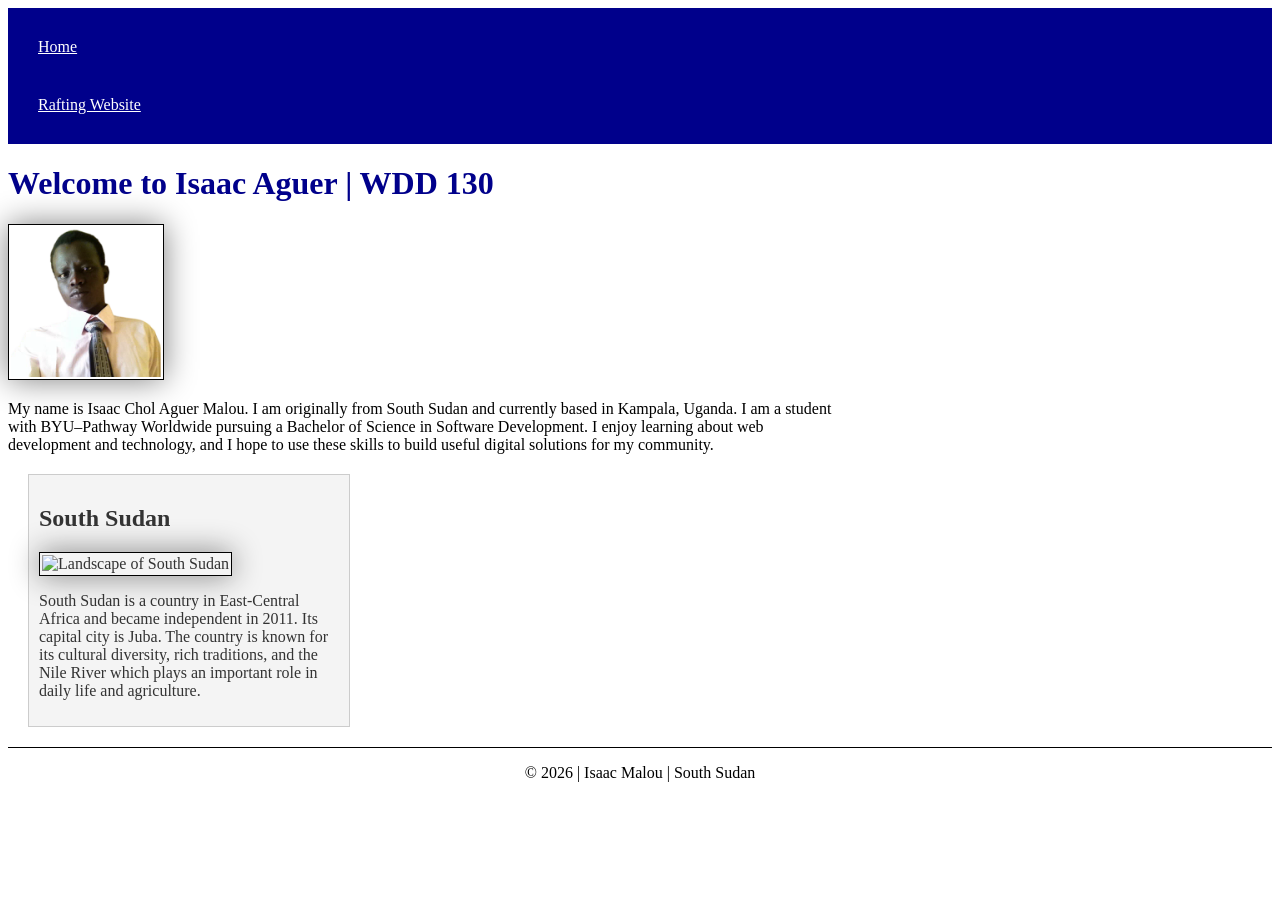
==== index.html @ c9b92ed8 "home page enhancement" ====
<!DOCTYPE html>
<html lang="en">

<head>
    <meta charset="UTF-8">
    <meta name="viewport" content="width=device-width, initial-scale=1.0">
    <title>Isaac Malou | WDD 130</title>

    <meta name="description"
      content="Isaac Malou WDD 130 course home page showcasing web development learning and projects.">
    <meta name="author" content="Isaac Malou">

    <link rel="stylesheet" href="styles/styles.css">
</head>

<body>

    <header>
        <nav>
            <a href="#">Home</a>
            <a href="wwr/">Rafting Website</a>
        </nav>
    </header>

    <main>
        <h1>Welcome to Isaac Aguer | WDD 130</h1>

        <img src="images/profile.png" alt="Isaac Malou">

        <p>
            My name is Isaac Chol Aguer Malou. I am originally from South Sudan and currently based
            in
            Kampala, Uganda.
            I am a student with BYU–Pathway Worldwide pursuing a Bachelor of Science in Software
            Development.
            I enjoy learning about web development and technology, and I hope to use these skills to
            build useful
            digital solutions for my community.
        </p>
    </main>

    <aside>
        <h2>South Sudan</h2>

        <img src="images/southsudan.jpg" alt="Landscape of South Sudan">

        <p>
            South Sudan is a country in East-Central Africa and became independent in 2011.
            Its capital city is Juba. The country is known for its cultural diversity,
            rich traditions, and the Nile River which plays an important role in daily life
            and agriculture.
        </p>
    </aside>

    <footer>
        <p>&copy; 2026 | Isaac Malou | South Sudan</p>
    </footer>

</body>

</html>
---- styles/styles.css ----
nav {
    background-color: darkblue;
    padding: 10px;
}

nav a {
    color: white;
    display: block;
    padding: 20px;
}

h1 {
    color: darkblue;
}

img {
    width: 150px;
    height: auto;
    border: 1px solid black;
    padding: 2px;
    box-shadow: 0 0 30px gray;
}

main {
    max-width: 840px;
}

main img {
    width: 150px;
    height: auto;
}

p {
    padding: 0;
}

aside {
    width: 300px;
    margin: 20px;
    border: 1px solid #ccc;
    padding: 10px;
    background-color: #f4f4f4;
    color: #333;
}

aside img {
    width: 200px;
    height: auto;
}

footer {
    margin-top: 15px;
    border-top: 1px solid #000;
    text-align: center;
}
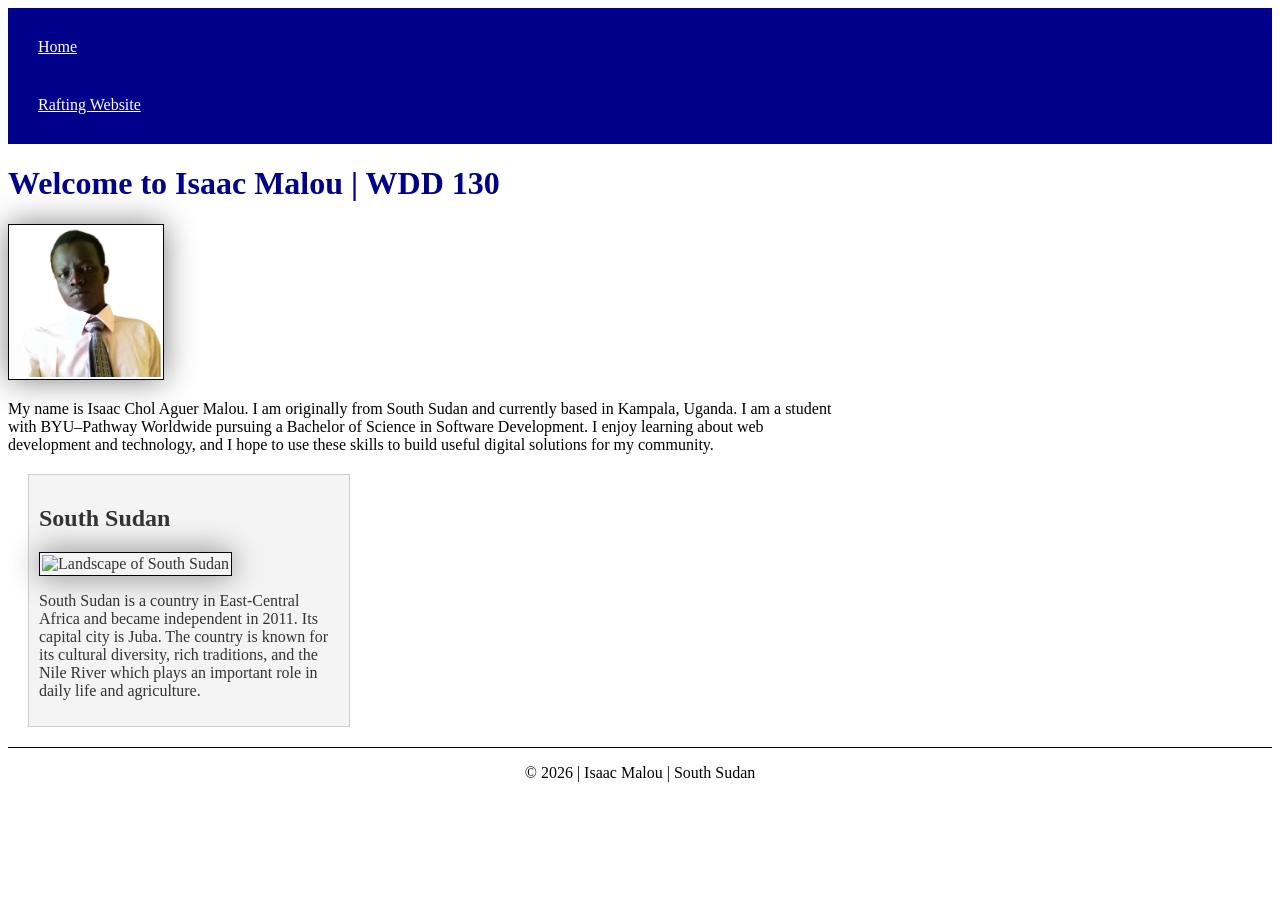
==== commit 82454b82: "home page enhance" ====
--- a/index.html
+++ b/index.html
@@ -23,7 +23,7 @@
     </header>
 
     <main>
-        <h1>Welcome to Isaac Aguer | WDD 130</h1>
+        <h1>Welcome to Isaac Malou | WDD 130</h1>
 
         <img src="images/profile.png" alt="Isaac Malou">
 
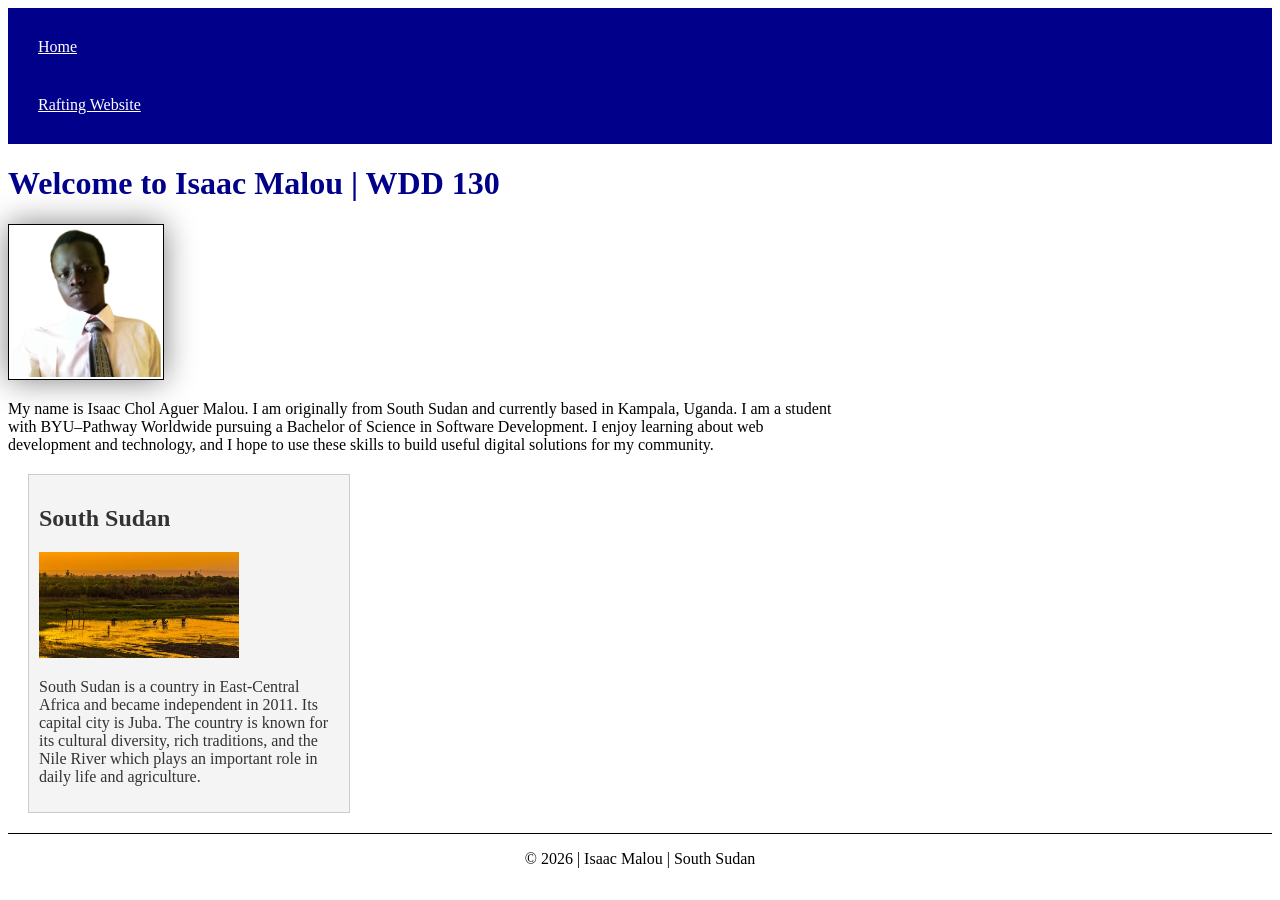
==== commit 5926406d: "commit image" ====
--- a/index.html
+++ b/index.html
@@ -42,7 +42,7 @@
     <aside>
         <h2>South Sudan</h2>
 
-        <img src="images/southsudan.jpg" alt="Landscape of South Sudan">
+        <img src="images/Southsudan.jpg" alt="Landscape of South Sudan">
 
         <p>
             South Sudan is a country in East-Central Africa and became independent in 2011.
--- a/styles/styles.css
+++ b/styles/styles.css
@@ -13,14 +13,6 @@
     color: darkblue;
 }
 
-img {
-    width: 150px;
-    height: auto;
-    border: 1px solid black;
-    padding: 2px;
-    box-shadow: 0 0 30px gray;
-}
-
 main {
     max-width: 840px;
 }
@@ -28,10 +20,9 @@
 main img {
     width: 150px;
     height: auto;
-}
-
-p {
-    padding: 0;
+    border: 1px solid black;
+    padding: 2px;
+    box-shadow: 0 0 30px gray;
 }
 
 aside {
@@ -48,6 +39,10 @@
     height: auto;
 }
 
+p {
+    padding: 0;
+}
+
 footer {
     margin-top: 15px;
     border-top: 1px solid #000;
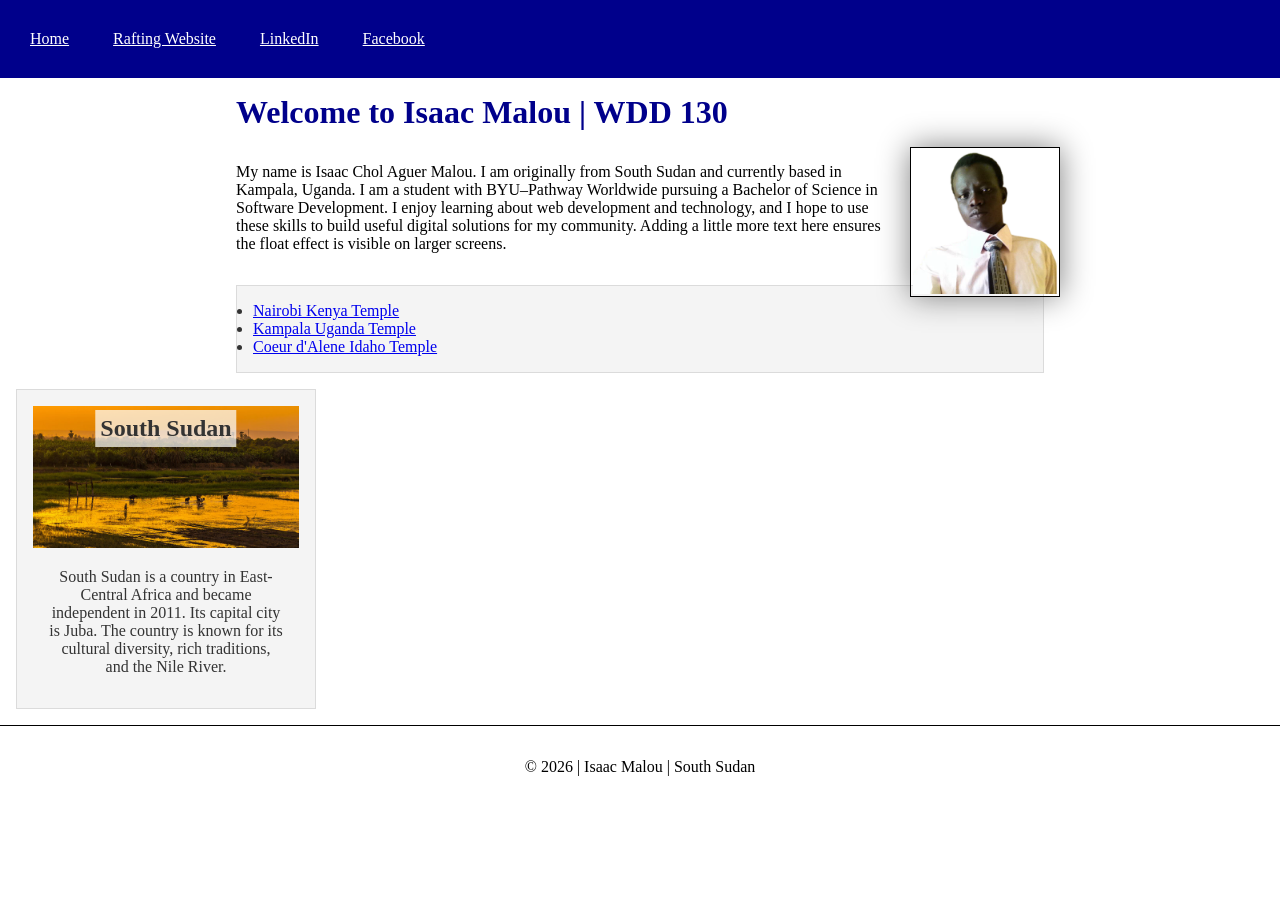
==== commit 34405751: "hompage w03 update" ====
--- a/index.html
+++ b/index.html
@@ -5,57 +5,58 @@
     <meta charset="UTF-8">
     <meta name="viewport" content="width=device-width, initial-scale=1.0">
     <title>Isaac Malou | WDD 130</title>
-
-    <meta name="description"
-      content="Isaac Malou WDD 130 course home page showcasing web development learning and projects.">
+    <meta name="description" content="Isaac Malou WDD 130 course home page showcasing web development learning and projects.">
     <meta name="author" content="Isaac Malou">
-
     <link rel="stylesheet" href="styles/styles.css">
 </head>
 
 <body>
-
     <header>
         <nav>
             <a href="#">Home</a>
             <a href="wwr/">Rafting Website</a>
+            <!-- Social Links -->
+            <a href="https://www.linkedin.com" target="_blank">LinkedIn</a>
+            <a href="https://www.facebook.com" target="_blank">Facebook</a>
         </nav>
     </header>
 
     <main>
         <h1>Welcome to Isaac Malou | WDD 130</h1>
 
+        <!-- Image placed BEFORE paragraph for correct floating -->
         <img src="images/profile.png" alt="Isaac Malou">
 
         <p>
-            My name is Isaac Chol Aguer Malou. I am originally from South Sudan and currently based
-            in
-            Kampala, Uganda.
-            I am a student with BYU–Pathway Worldwide pursuing a Bachelor of Science in Software
-            Development.
-            I enjoy learning about web development and technology, and I hope to use these skills to
-            build useful
-            digital solutions for my community.
+            My name is Isaac Chol Aguer Malou. I am originally from South Sudan and currently based in Kampala, Uganda.
+            I am a student with BYU–Pathway Worldwide pursuing a Bachelor of Science in Software Development.
+            I enjoy learning about web development and technology, and I hope to use these skills to build useful
+            digital solutions for my community. Adding a little more text here ensures the float effect is visible 
+            on larger screens.
         </p>
+    
+        <!-- Temple list with box class -->
+        <ul class="box">
+            <li><a href="https://www.churchofjesuschrist.org" target="_blank">Nairobi Kenya Temple</a></li>
+            <li><a href="https://www.churchofjesuschrist.org" target="_blank">Kampala Uganda Temple</a></li>
+            <li><a href="https://www.churchofjesuschrist.org" target="_blank">Coeur d'Alene Idaho Temple</a></li>
+        </ul>
     </main>
 
-    <aside>
+    <!-- Aside with box class -->
+    <aside class="box">
         <h2>South Sudan</h2>
-
-        <img src="images/Southsudan.jpg" alt="Landscape of South Sudan">
-
+        <img src="images/southsudan.jpg" alt="Landscape of South Sudan">
         <p>
             South Sudan is a country in East-Central Africa and became independent in 2011.
             Its capital city is Juba. The country is known for its cultural diversity,
-            rich traditions, and the Nile River which plays an important role in daily life
-            and agriculture.
+            rich traditions, and the Nile River.
         </p>
     </aside>
 
     <footer>
         <p>&copy; 2026 | Isaac Malou | South Sudan</p>
     </footer>
-
 </body>
 
-</html>+</html>
--- a/styles/styles.css
+++ b/styles/styles.css
@@ -1,3 +1,10 @@
+/* Universal Selector */
+* {
+    margin: 0;
+    padding: 0;
+    box-sizing: border-box;
+}
+
 nav {
     background-color: darkblue;
     padding: 10px;
@@ -5,16 +12,18 @@
 
 nav a {
     color: white;
-    display: block;
+    display: inline-block; /* Changed to inline-block so they sit side-by-side */
     padding: 20px;
 }
 
 h1 {
     color: darkblue;
+    padding: 1rem;
 }
 
 main {
     max-width: 840px;
+    margin: 0 auto; /* Centers the content */
 }
 
 main img {
@@ -23,28 +32,47 @@
     border: 1px solid black;
     padding: 2px;
     box-shadow: 0 0 30px gray;
+    float: right;
+    margin-left: 15px;
 }
 
 aside {
     width: 300px;
-    margin: 20px;
-    border: 1px solid #ccc;
-    padding: 10px;
-    background-color: #f4f4f4;
-    color: #333;
+    position: relative; /* Required for the absolute heading overlay */
+    text-align: center;
 }
 
 aside img {
-    width: 200px;
+    width: 100%; /* Makes image fit the aside width */
     height: auto;
 }
 
+/* Absolute Positioning for Heading Overlay */
+aside h2 {
+    position: absolute;
+    top: 20px;
+    left: 50%;
+    transform: translateX(-50%); /* Centers the text over the image */
+    background-color: rgba(255, 255, 255, 0.7); /* Optional: makes text readable */
+    padding: 5px;
+}
+
 p {
-    padding: 0;
+    padding: 1rem;
 }
 
 footer {
     margin-top: 15px;
     border-top: 1px solid #000;
     text-align: center;
-}+    padding: 1rem;
+}
+
+/* Class Selectors */
+.box {
+    margin: 1rem;
+    border: 1px solid rgb(0 0 0 / 10%);
+    padding: 1rem;
+    background-color: #f4f4f4;
+    color: #333;
+}
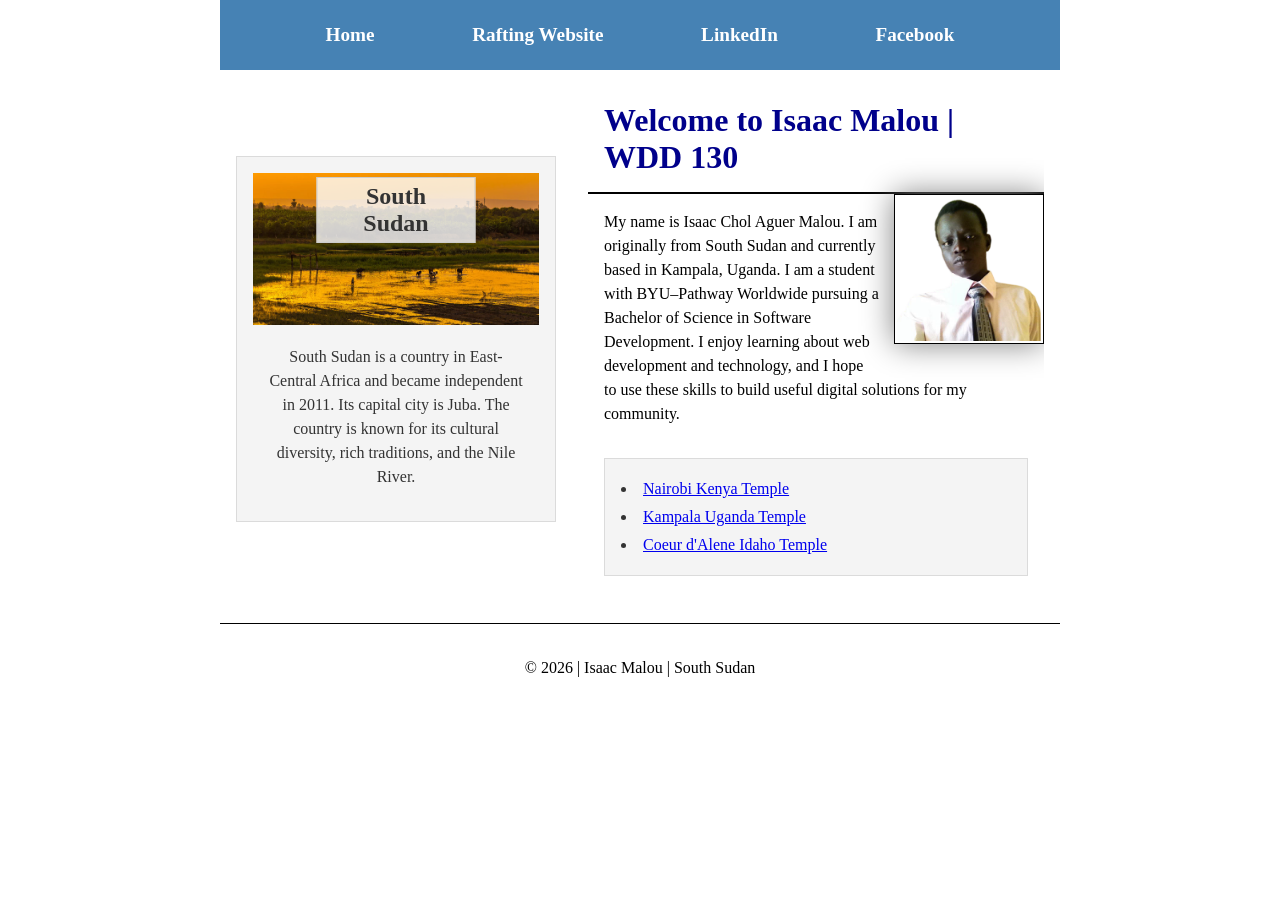
==== commit c81eba4f: "homepage enhancement" ====
--- a/index.html
+++ b/index.html
@@ -14,49 +14,48 @@
     <header>
         <nav>
             <a href="#">Home</a>
-            <a href="wwr/">Rafting Website</a>
-            <!-- Social Links -->
+            <a href="wwr//about.html">Rafting Website</a>
             <a href="https://www.linkedin.com" target="_blank">LinkedIn</a>
             <a href="https://www.facebook.com" target="_blank">Facebook</a>
         </nav>
     </header>
 
-    <main>
-        <h1>Welcome to Isaac Malou | WDD 130</h1>
+    <div class="grid">
 
-        <!-- Image placed BEFORE paragraph for correct floating -->
-        <img src="images/profile.png" alt="Isaac Malou">
+        <main>
+            <h1>Welcome to Isaac Malou | WDD 130</h1>
 
-        <p>
-            My name is Isaac Chol Aguer Malou. I am originally from South Sudan and currently based in Kampala, Uganda.
-            I am a student with BYU–Pathway Worldwide pursuing a Bachelor of Science in Software Development.
-            I enjoy learning about web development and technology, and I hope to use these skills to build useful
-            digital solutions for my community. Adding a little more text here ensures the float effect is visible 
-            on larger screens.
-        </p>
-    
-        <!-- Temple list with box class -->
-        <ul class="box">
-            <li><a href="https://www.churchofjesuschrist.org" target="_blank">Nairobi Kenya Temple</a></li>
-            <li><a href="https://www.churchofjesuschrist.org" target="_blank">Kampala Uganda Temple</a></li>
-            <li><a href="https://www.churchofjesuschrist.org" target="_blank">Coeur d'Alene Idaho Temple</a></li>
-        </ul>
-    </main>
+            <img src="images/profile.png" alt="Isaac Malou">
 
-    <!-- Aside with box class -->
-    <aside class="box">
-        <h2>South Sudan</h2>
-        <img src="images/southsudan.jpg" alt="Landscape of South Sudan">
-        <p>
-            South Sudan is a country in East-Central Africa and became independent in 2011.
-            Its capital city is Juba. The country is known for its cultural diversity,
-            rich traditions, and the Nile River.
-        </p>
-    </aside>
+            <p>
+                My name is Isaac Chol Aguer Malou. I am originally from South Sudan and currently based in Kampala, Uganda.
+                I am a student with BYU–Pathway Worldwide pursuing a Bachelor of Science in Software Development.
+                I enjoy learning about web development and technology, and I hope to use these skills to build useful
+                digital solutions for my community.
+            </p>
+
+            <ul class="box">
+                <li><a href="https://www.churchofjesuschrist.org" target="_blank">Nairobi Kenya Temple</a></li>
+                <li><a href="https://www.churchofjesuschrist.org" target="_blank">Kampala Uganda Temple</a></li>
+                <li><a href="https://www.churchofjesuschrist.org" target="_blank">Coeur d'Alene Idaho Temple</a></li>
+            </ul>
+        </main>
+
+        <aside class="box">
+            <h2>South Sudan</h2>
+            <img src="images/southsudan.jpg" alt="Landscape of South Sudan">
+            <p>
+                South Sudan is a country in East-Central Africa and became independent in 2011.
+                Its capital city is Juba. The country is known for its cultural diversity,
+                rich traditions, and the Nile River.
+            </p>
+        </aside>
+
+    </div>
 
     <footer>
         <p>&copy; 2026 | Isaac Malou | South Sudan</p>
     </footer>
 </body>
 
-</html>
+</html>
--- a/styles/styles.css
+++ b/styles/styles.css
@@ -1,31 +1,55 @@
-/* Universal Selector */
+/* Universal Reset */
 * {
     margin: 0;
     padding: 0;
     box-sizing: border-box;
 }
 
+/* Centered Layout */
+header, .grid, footer {
+    max-width: 840px;
+    margin: 0 auto;
+}
+
+/* NAVIGATION (Flexbox) */
 nav {
-    background-color: darkblue;
-    padding: 10px;
+    background-color: steelblue;
+    padding: 1rem;
+    display: flex;
+    justify-content: space-evenly;
+    align-items: center;
 }
 
 nav a {
-    color: white;
-    display: inline-block; /* Changed to inline-block so they sit side-by-side */
-    padding: 20px;
+    display: block;
+    padding: 0.5rem;
+    text-decoration: none;
+    font-size: 1.2rem;
+    font-weight: 700;
+    color: #fff;
 }
 
+/* Heading */
 h1 {
     color: darkblue;
     padding: 1rem;
+    border-bottom: 2px solid black;
 }
 
-main {
-    max-width: 840px;
-    margin: 0 auto; /* Centers the content */
+/* GRID LAYOUT */
+.grid {
+    display: grid;
+    align-items: center;
 }
 
+/* MAIN CONTENT */
+main {
+    grid-column: 2/3;
+    margin: 1rem;
+    overflow: auto;
+}
+
+/* PROFILE IMAGE */
 main img {
     width: 150px;
     height: auto;
@@ -33,34 +57,41 @@
     padding: 2px;
     box-shadow: 0 0 30px gray;
     float: right;
-    margin-left: 15px;
+    margin: 0 0 15px 15px;
 }
 
+/* ASIDE */
 aside {
-    width: 300px;
-    position: relative; /* Required for the absolute heading overlay */
+    width: 20rem;
+    position: relative;
+    grid-column: 1/2;
+    grid-row: 1/2;
     text-align: center;
 }
 
 aside img {
-    width: 100%; /* Makes image fit the aside width */
+    width: 100%;
     height: auto;
 }
 
-/* Absolute Positioning for Heading Overlay */
+/* Overlay Heading */
 aside h2 {
     position: absolute;
     top: 20px;
     left: 50%;
-    transform: translateX(-50%); /* Centers the text over the image */
-    background-color: rgba(255, 255, 255, 0.7); /* Optional: makes text readable */
-    padding: 5px;
+    transform: translateX(-50%);
+    background-color: rgba(255, 255, 255, 0.8);
+    padding: 5px 15px;
+    border: 1px solid #ccc;
 }
 
+/* TEXT */
 p {
     padding: 1rem;
+    line-height: 1.5;
 }
 
+/* FOOTER */
 footer {
     margin-top: 15px;
     border-top: 1px solid #000;
@@ -68,11 +99,16 @@
     padding: 1rem;
 }
 
-/* Class Selectors */
+/* BOX STYLE */
 .box {
     margin: 1rem;
     border: 1px solid rgb(0 0 0 / 10%);
     padding: 1rem;
     background-color: #f4f4f4;
     color: #333;
+    list-style-position: inside;
 }
+
+.box li {
+    padding: 5px 0;
+}
